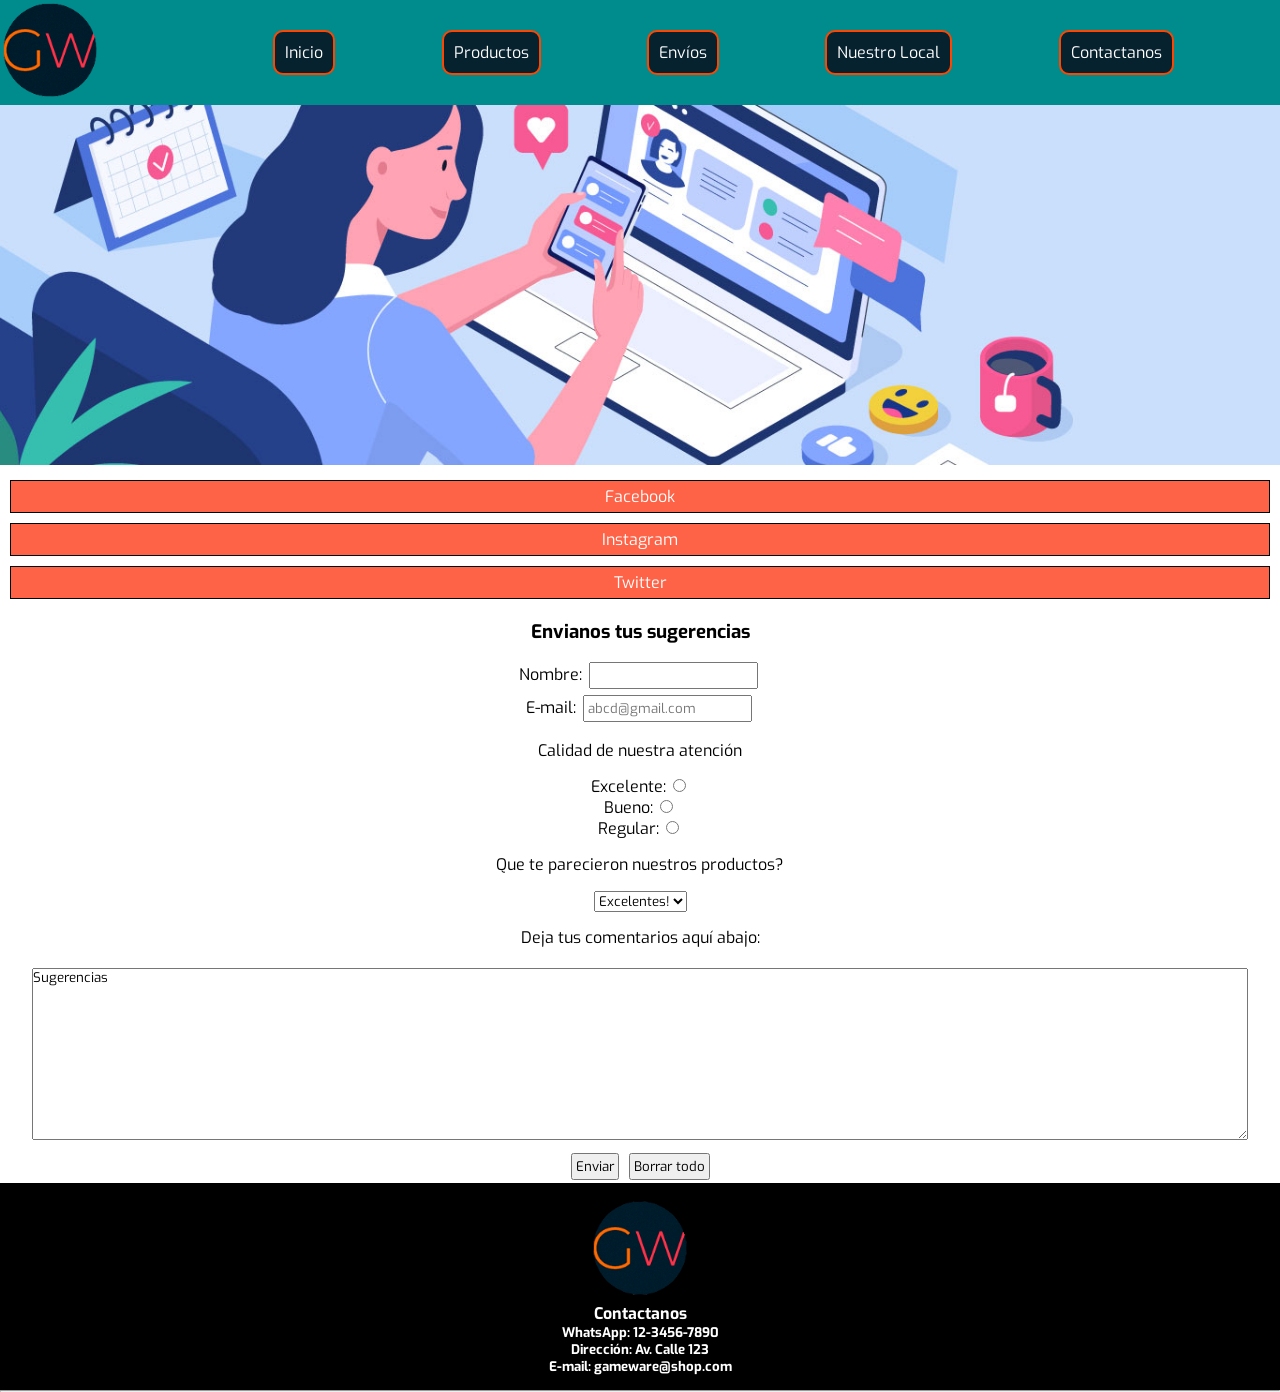
==== pages/contactanos.html @ b99bb386 "Inicio" ====
<!DOCTYPE html>
<html lang="es">
<head>
    <meta charset="UTF-8">
	<meta name="viewport" content="width=device-width, initial-scale=1.0">
    <title>GAMEWARE - Contactanos</title>
<!--Favicon-->
    <link rel="icon" href="../assets/img/favicon.ico">
<!--Google Fonts-->
    <link rel="preconnect" href="https://fonts.googleapis.com">
    <link rel="preconnect" href="https://fonts.gstatic.com" crossorigin>
    <link href="https://fonts.googleapis.com/css2?family=Exo:wght@300&display=swap" rel="stylesheet">
<!--Link CSS-->
    <link rel="stylesheet" href="../css/estilos.css">
</head>
<body class="gridAreas fondo">
    <header>
        <nav class="navMenu">
            <a href="" class="logo">
                <img class="logoImg" src="../assets/img/GamwareL.png" alt="logo">
            </a>
            <ul class="navList">
                <li><a href="../index.html">Inicio</a></li>
                <li><a href="../pages/productos.html">Productos</a></li>
                <li><a href="../pages/envios.html">Envíos</a></li>
                <li><a href="../pages/nuestrolocal.html">Nuestro Local</a></li>
                <li><a href="../pages/contactanos.html">Contactanos</a></li>
            </ul>
        </nav>
    </header>
    <section>
        <img class="portada" src="../assets/img/rsportada.jpg" alt="Imagen de contactanos">
    </section>
    <main>
        <article class="redes">
            <div><a href="https://www.facebook.com">Facebook</a></div>
            <div><a href="https://www.instagram.com">Instagram</a></div>
            <div><a href="https://www.twitter.com">Twitter</a></div>
        </article>
        <article class="centrarFormulario"> 
            <h3>Envianos tus sugerencias</h3>
            <label for="text">Nombre:</label>
            <input type="text" name="Nombre"><br>
            <label for="email">E-mail:</label>
            <input type="email" placeholder="abcd@gmail.com" name="email"><br>
            <span>
                <p>Calidad de nuestra atención</p>
				<div>Excelente:
					<input type="radio" name="lado" value="izquierda">
				</div>
				<div>Bueno:
					<input type="radio" name="lado" value="derecha">
				</div>
                <div>Regular:
					<input type="radio" name="lado" value="derecha">
				</div>
            </span>
                <p>Que te parecieron nuestros productos?</p>
			<select name="letra"> 
				<option value="x">Excelentes!</option>
				<option value="y">Buenos</option>
				<option value="z">Regulares</option>
            </select><br>
            <p>Deja tus comentarios aquí abajo:</p>
            <textarea class="textArea" name="Sugerencias" cols="30" rows="10">Sugerencias</textarea><br>
            <input type="submit" value="Enviar">
            <input type="submit" value="Borrar todo">
        </article>
    </main>
    <hr>
    <footer class="contenidoFooter">
        <img src="../assets/img/GamwareL.png" alt="logo">
        <h4>Contactanos</h3>
        <h5>WhatsApp: 12-3456-7890</h4>
        <h5>Dirección: Av. Calle 123</h4>
        <h5>E-mail: gameware@shop.com</h4>
    </footer>

</body>
</html>
---- css/estilos.css ----
* {
    margin: 0;
    padding: 0;
    box-sizing: border-box;
    text-decoration: none;
    list-style: none;
    font-family: 'Exo', sans-serif;
    color: white;
}
body {
    height: 100vh;
}
header {
    grid-area: header;
    background-color: rgb(0, 140, 140);
    width: 100vw
}
nav {
    font-size: 1rem;
    width: 100%;
}
li:hover {
    background-color: rgb(254, 35, 97);
}
section {
    grid-area: mainPortada;
    width: 100%;
}
main {
    grid-area: mainContenido;
    width: 100%;
}
article {
    text-align: center;
}
h2 {
    color: black;
    text-align: center;
    padding: 10px;
    margin: 5px;
    font-size: 1.5rem;
}
h3 {
    color: black;
    text-align: center;
    padding: 10px;
    margin: 5px;
}
p {
    color: black;
    padding: 10px;
    margin: 5px;
}
div {
    color: black;
}
span {
    width: 100%;
}
input  {
    color: black;
    padding: 3px;
    margin: 3px;
}
select {
    color: black;
}
option {
    color: black;
}
footer {
    grid-area: piePagina;
    background-color: black;
    font-size: 1rem;
}
footer img {
    width: 10vw;
    min-width: 50px;
    max-width: 100px;
    height: auto;
    padding: 3px;
}

.gridAreas {
    display: grid;
    grid-template-areas:
    "header"
    "mainPortada"
    "mainContenido"
    "piePagina"
    ;
    grid-template-columns: 100%;
    grid-template-rows: 1fr 3fr 3fr 1fr;
}

.portada {
    object-fit: cover;
    width: 100%;
    height: 40vh;
}
.contenidoFooter {
    text-align: center;
    padding: 15px;
}
.borderProd {
    border: 1px solid black;
    border-radius: 10px;
    margin: 5px;
}
.redes {
    width: auto;
}
.redes div {
    background-color: tomato;
    color: black;
    padding: 5px;
    margin: 10px;
    border: 1px solid black;
}
.centrarFormulario label {
    text-align: center;
    color: black;
}
.textArea {
    width: 95vw;
    color: black;
    margin: 5px;
}

/* SMARTPHONE */
@media (max-width: 480px) {
    body {
        height: 100vh;
    }
    li {
        background-color: rgb(7, 34, 47);
        padding: 15px;
        border: 2px orangered;
        border-style: dashed solid;
    }

    .navMenu {
        display: flex;
        flex-direction: column;
    }
    .navList {
        display: flex;
        flex-direction: column;
        text-align: center;
        padding: 15px;
        margin: 5px;
    }
    .logo {
        width: 100%;
    }
    .logoImg {
        width: 10vw;
        min-width: 50px;
        max-width: 100px;
        height: auto;
        padding: 3px;
    }
    .catalogoProd {
        display: flex;
        flex-direction: column;
    }
    .iframe {
        height: 32vh;
    }
}

/* TABLET */
@media (min-width: 481px) and (max-width: 1023px) {
    body {
        height: 100vh;
    }
    li {
        background-color: rgb(7, 34, 47);
        padding: 10px;
        margin: 5px;
        border: 2px solid orangered;
        border-radius: 10px;
    }
    .navMenu {
        display: flex;
        flex-direction: column;
    }
    .navList {
        display: flex;
        text-align: center;
        justify-content: space-evenly;
        align-items: center;
        padding: 5px;
        margin: 5px;
    }
    .logo {
        width: 100%;
    }
    .logoImg {
        width: 10vw;
        min-width: 50px;
        max-width: 100px;
        height: auto;
        padding: 3px;
    }
    .catalogoProd {
        display: flex;
        flex-direction: row;
        flex-wrap: wrap;
    }
    .iframe {
        height: 69vh;
    }
}

/* DESKTOP */
@media (min-width: 1024px) {
    body {
        height: 100vh;
    }
    header {
        position: sticky;
        top: 0%;
    }
    li {
        background-color: rgb(7, 34, 47);
        padding: 10px;
        border: 2px solid orangered;
        border-radius: 10px;
    }
    .navMenu {
        display: flex;
        width: 100vw;
    }
    .navList {
        display: flex;
        width: 100vw;
        justify-content: space-evenly;
        align-items: center;
    }
    .logo {
        width: 15%;
    }
    .logoImg {
        width: 15vw;
        max-width: 100px;
        height: auto;
        padding: 3px;
    }
    .catalogoProd {
        display: flex;
        flex-direction: row;
    }
    .iframe {
        height: 69vh;
    }
}
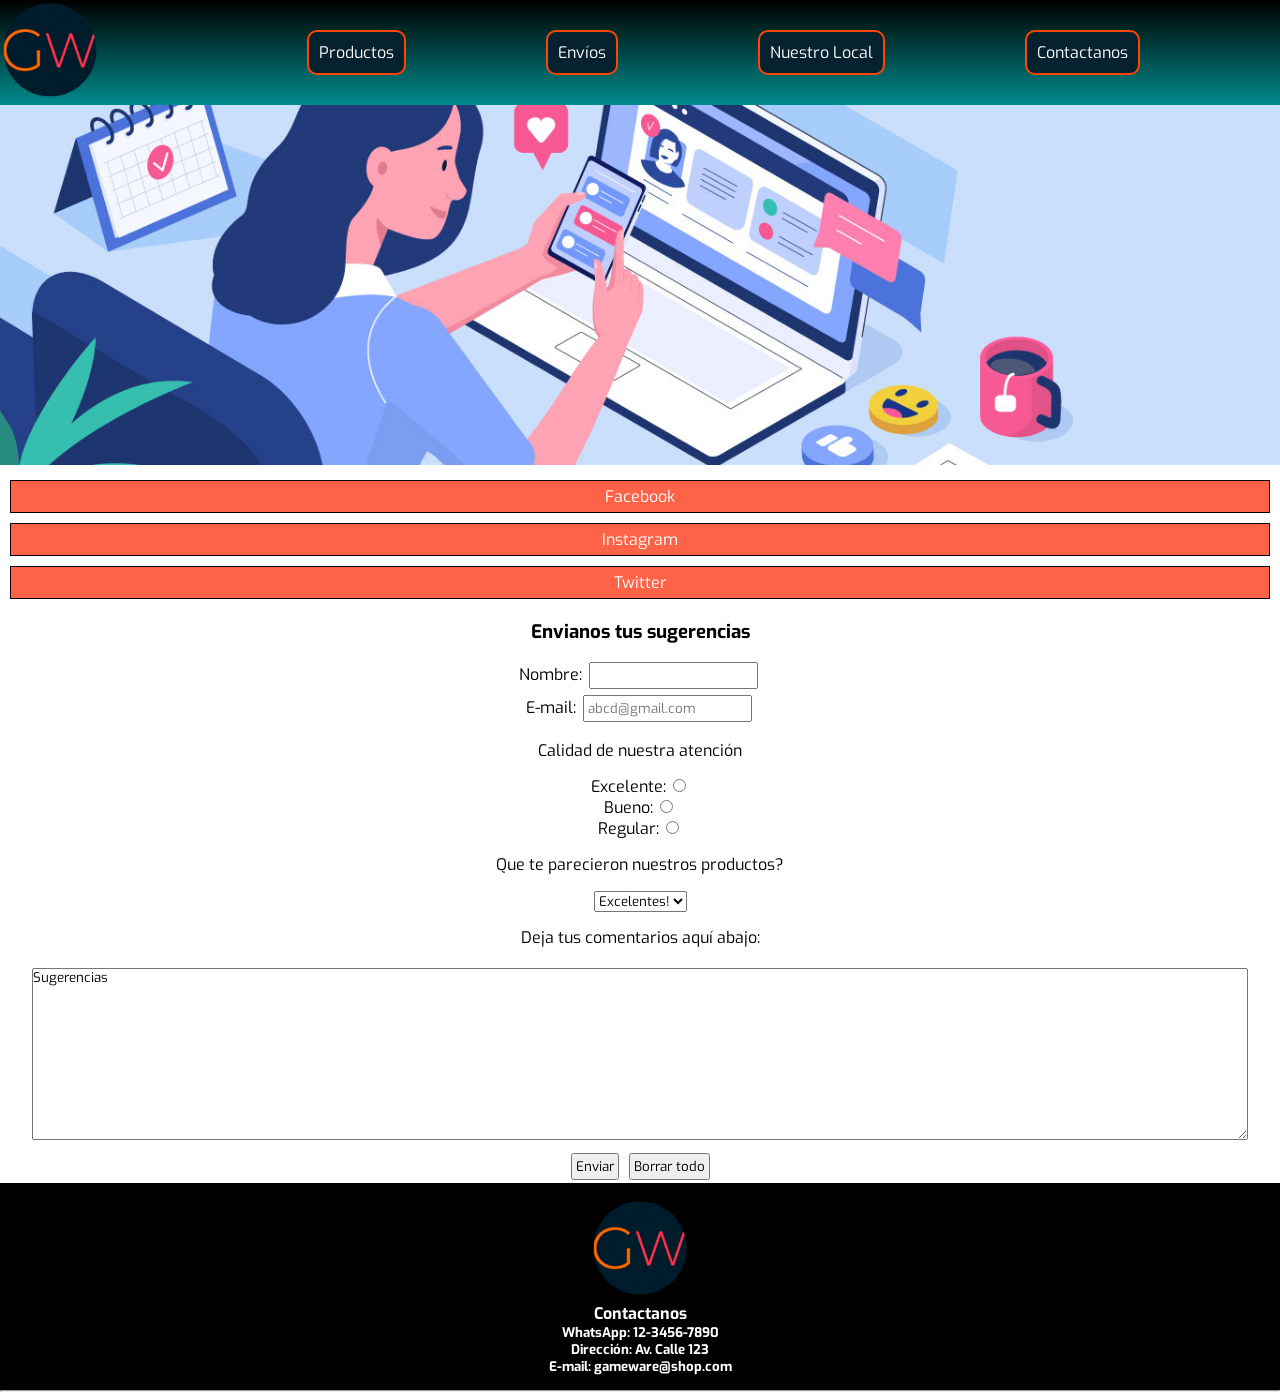
==== commit 8cb0d646: "Quite Inicio y puse un gradiente" ====
--- a/pages/contactanos.html
+++ b/pages/contactanos.html
@@ -16,11 +16,10 @@
 <body class="gridAreas fondo">
     <header>
         <nav class="navMenu">
-            <a href="" class="logo">
+            <a href="../index.html" class="logo">
                 <img class="logoImg" src="../assets/img/GamwareL.png" alt="logo">
             </a>
             <ul class="navList">
-                <li><a href="../index.html">Inicio</a></li>
                 <li><a href="../pages/productos.html">Productos</a></li>
                 <li><a href="../pages/envios.html">Envíos</a></li>
                 <li><a href="../pages/nuestrolocal.html">Nuestro Local</a></li>
--- a/css/estilos.css
+++ b/css/estilos.css
@@ -12,7 +12,8 @@
 }
 header {
     grid-area: header;
-    background-color: rgb(0, 140, 140);
+    background: rgb(0,140,140);
+    background: linear-gradient(0deg, rgb(0,140,140) 0%, rgba(0,0,0) 100%);
     width: 100vw
 }
 nav {
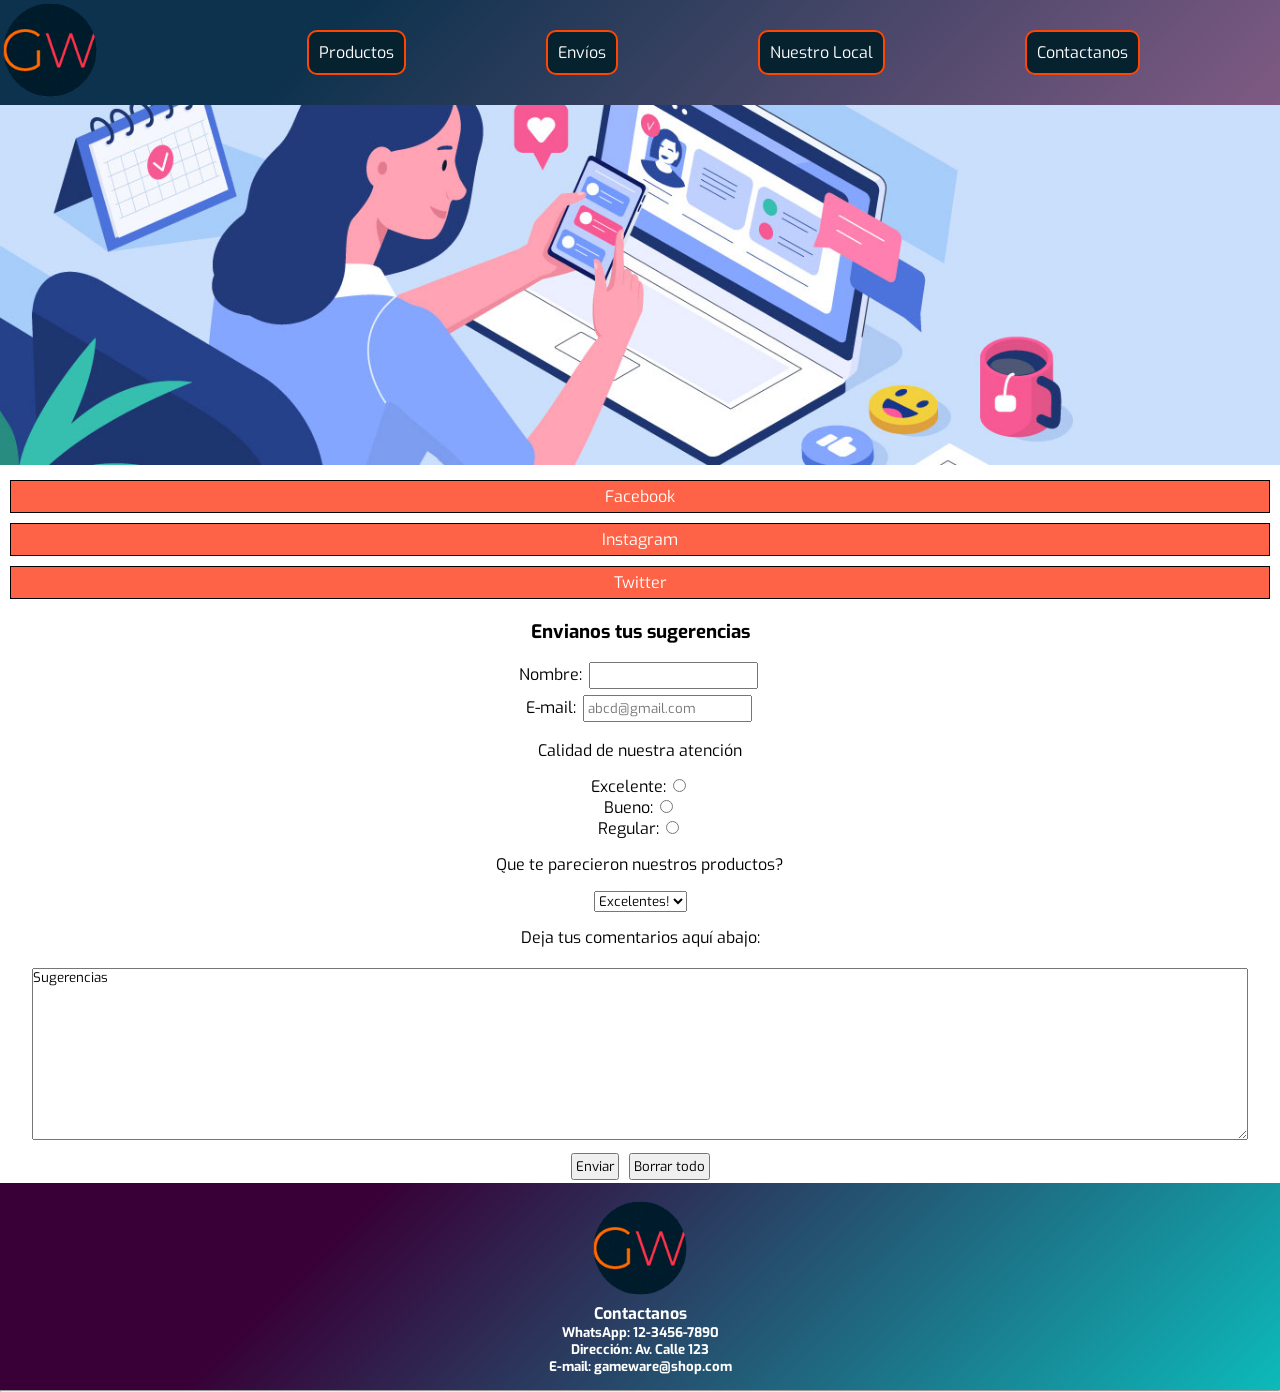
==== commit 59d3965f: "agregue animaciones" ====
--- a/pages/contactanos.html
+++ b/pages/contactanos.html
@@ -16,10 +16,10 @@
 <body class="gridAreas fondo">
     <header>
         <nav class="navMenu">
-            <a href="../index.html" class="logo">
+            <a href="../index.html" class="logo voltearLogo">
                 <img class="logoImg" src="../assets/img/GamwareL.png" alt="logo">
             </a>
-            <ul class="navList">
+            <ul class="navList fade">
                 <li><a href="../pages/productos.html">Productos</a></li>
                 <li><a href="../pages/envios.html">Envíos</a></li>
                 <li><a href="../pages/nuestrolocal.html">Nuestro Local</a></li>
@@ -36,7 +36,7 @@
             <div><a href="https://www.instagram.com">Instagram</a></div>
             <div><a href="https://www.twitter.com">Twitter</a></div>
         </article>
-        <article class="centrarFormulario"> 
+        <article class="centrarFormulario textoSlide"> 
             <h3>Envianos tus sugerencias</h3>
             <label for="text">Nombre:</label>
             <input type="text" name="Nombre"><br>
@@ -68,11 +68,13 @@
     </main>
     <hr>
     <footer class="contenidoFooter">
-        <img src="../assets/img/GamwareL.png" alt="logo">
-        <h4>Contactanos</h3>
-        <h5>WhatsApp: 12-3456-7890</h4>
-        <h5>Dirección: Av. Calle 123</h4>
-        <h5>E-mail: gameware@shop.com</h4>
+        <div class="fade">
+            <img src="../assets/img/GamwareL.png" alt="logo">
+            <h4>Contactanos</h4>
+            <h5>WhatsApp: 12-3456-7890</h5>
+            <h5>Dirección: Av. Calle 123</h5>
+            <h5>E-mail: gameware@shop.com</h5>             
+        </div>
     </footer>
 
 </body>
--- a/css/estilos.css
+++ b/css/estilos.css
@@ -12,8 +12,8 @@
 }
 header {
     grid-area: header;
-    background: rgb(0,140,140);
-    background: linear-gradient(0deg, rgb(0,140,140) 0%, rgba(0,0,0) 100%);
+    background-color: #7f5a83;
+    background-image: linear-gradient(315deg, #7f5a83 0%, #0d324d 74%);
     width: 100vw
 }
 nav {
@@ -23,6 +23,13 @@
 li:hover {
     background-color: rgb(254, 35, 97);
 }
+
+/* TRANSFORMACIÓN "Presionar Botón" */
+
+li:active {
+    box-shadow: 0 5px #676;
+    transform: translateY(4px);
+}
 section {
     grid-area: mainPortada;
     width: 100%;
@@ -71,7 +78,8 @@
 }
 footer {
     grid-area: piePagina;
-    background-color: black;
+    background-color: #0cbaba;
+    background-image: linear-gradient(315deg, #0cbaba 0%, #380036 74%);
     font-size: 1rem;
 }
 footer img {
@@ -99,6 +107,10 @@
     width: 100%;
     height: 40vh;
 }
+.margenMain {
+    margin-top: 250px;
+    margin-bottom: 250px;
+}
 .contenidoFooter {
     text-align: center;
     padding: 15px;
@@ -126,6 +138,55 @@
     width: 95vw;
     color: black;
     margin: 5px;
+}
+
+    /* ANIMACIÓN */
+
+.textoSlide {
+    animation-name: slide;
+    animation-iteration-count: 1;
+    animation-duration: 2.5s;
+}
+
+@keyframes slide {
+    from {
+        transform: translateX(-200px);
+        opacity: 0;
+    }
+    to {
+        transform: translateX(0);
+        opacity: 100;
+    }
+    }
+
+.fade {
+    animation-name: fade;
+    animation-iteration-count: 1;
+    animation-duration: 2s;
+}
+    
+@keyframes fade {
+    from {
+        opacity: 0;
+    }
+    to {
+        opacity: 100;
+    }
+}
+
+.voltearLogo {
+    animation-name: voltear;
+    animation-iteration-count: infinite;
+    animation-duration: 3s;
+}
+    
+@keyframes voltear {
+    0% {
+        transform: rotateX(0deg);
+    }
+    100% {
+        transform: rotateX(360deg);
+    }
 }
 
 /* SMARTPHONE */
@@ -228,6 +289,7 @@
         padding: 10px;
         border: 2px solid orangered;
         border-radius: 10px;
+        cursor: pointer;
     }
     .navMenu {
         display: flex;
@@ -255,6 +317,14 @@
     .iframe {
         height: 69vh;
     }
-}
-
-
+    /* TRANSICIÓN*/
+    .transicion {
+        transition: all 300ms;
+    }
+    .transicion:hover {
+        width: 100%;
+        height: 100%;
+        border: 1px solid white;
+        background-color: #d3d3d3;
+    }
+}
